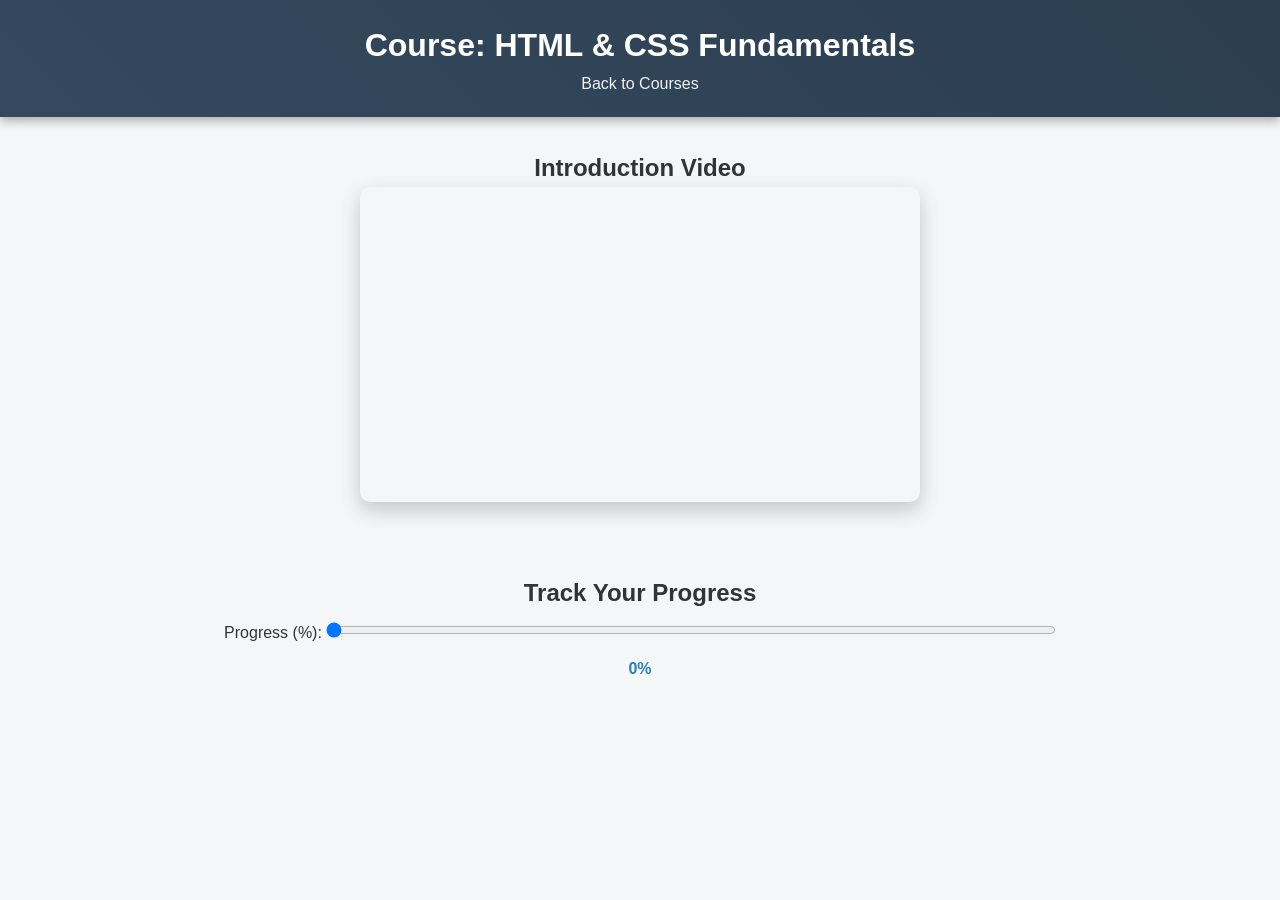
==== course.html @ 9c8f245c "Add files via upload" ====
<!DOCTYPE html>
<html lang="en">
<head>
  <meta charset="UTF-8" />
  <meta name="viewport" content="width=device-width, initial-scale=1.0"/>
  <title>HTML & CSS Course</title>
  <link rel="stylesheet" href="style.css"/>
  <link href="https://unpkg.com/aos@2.3.1/dist/aos.css" rel="stylesheet"/>
</head>
<body>
  <header>
    <h1 data-aos="fade-down">Course: HTML & CSS Fundamentals</h1>
    <nav data-aos="fade-up">
      <a href="index.html">Back to Courses</a>
    </nav>
  </header>

  <main>
    <section class="video-section" data-aos="zoom-in">
      <h2>Introduction Video</h2>
      <iframe width="560" height="315"
        src="https://www.youtube.com/embed/UB1O30fR-EE"
        title="HTML & CSS Video"
        frameborder="0"
        allowfullscreen>
      </iframe>
    </section>

    <section class="progress-tracker" data-aos="fade-up">
      <h2>Track Your Progress</h2>
      <label for="progress">Progress (%):</label>
      <input type="range" id="progress" min="0" max="100" value="0" />
      <span id="progressValue">0%</span>
    </section>
  </main>

  <script src="script.js"></script>
  <script src="https://unpkg.com/aos@2.3.1/dist/aos.js"></script>
  <script>AOS.init();</script>
</body>
</html>
---- style.css ----
* {
  margin: 0;
  padding: 0;
  box-sizing: border-box;
}

body {
  font-family: "Segoe UI", sans-serif;
  background-color: #f4f6f8;
  color: #333;
  line-height: 1.6;
}

header {
  background: linear-gradient(45deg, #34495e, #2c3e50);
  color: white;
  padding: 20px;
  text-align: center;
  box-shadow: 0 4px 10px rgba(0, 0, 0, 0.3);
}

nav a {
  margin: 0 12px;
  color: #f1f1f1;
  text-decoration: none;
  transition: color 0.3s ease;
}

nav a:hover {
  color: #1abc9c;
}

.course-list {
  padding: 2rem;
  display: grid;
  grid-template-columns: repeat(auto-fit, minmax(300px, 1fr));
  gap: 1.5rem;
}

.card {
  background: white;
  padding: 1rem;
  border-radius: 12px;
  box-shadow: 0 0 20px rgba(0,0,0,0.1);
  text-align: center;
  transition: transform 0.3s ease, box-shadow 0.3s ease;
}

.card:hover {
  transform: scale(1.03);
  box-shadow: 0 0 30px rgba(0,0,0,0.15);
}

.card img {
  max-width: 100%;
  height: 150px;
  object-fit: contain;
  border-radius: 8px;
  margin-bottom: 10px;
}

.card h3 {
  margin-top: 10px;
  color: #2c3e50;
}

.btn {
  display: inline-block;
  margin-top: 10px;
  padding: 10px 15px;
  background: #3498db;
  color: white;
  border-radius: 5px;
  text-decoration: none;
  transition: background 0.3s ease;
}

.btn:hover {
  background: #2980b9;
}

.video-section {
  padding: 2rem;
  text-align: center;
}

.video-section iframe {
  border-radius: 10px;
  box-shadow: 0 8px 20px rgba(0,0,0,0.2);
}

.progress-tracker {
  padding: 2rem;
  text-align: center;
}

input[type="range"] {
  width: 60%;
  margin-top: 10px;
}

#progressValue {
  display: block;
  margin-top: 10px;
  font-weight: bold;
  color: #2980b9;
}
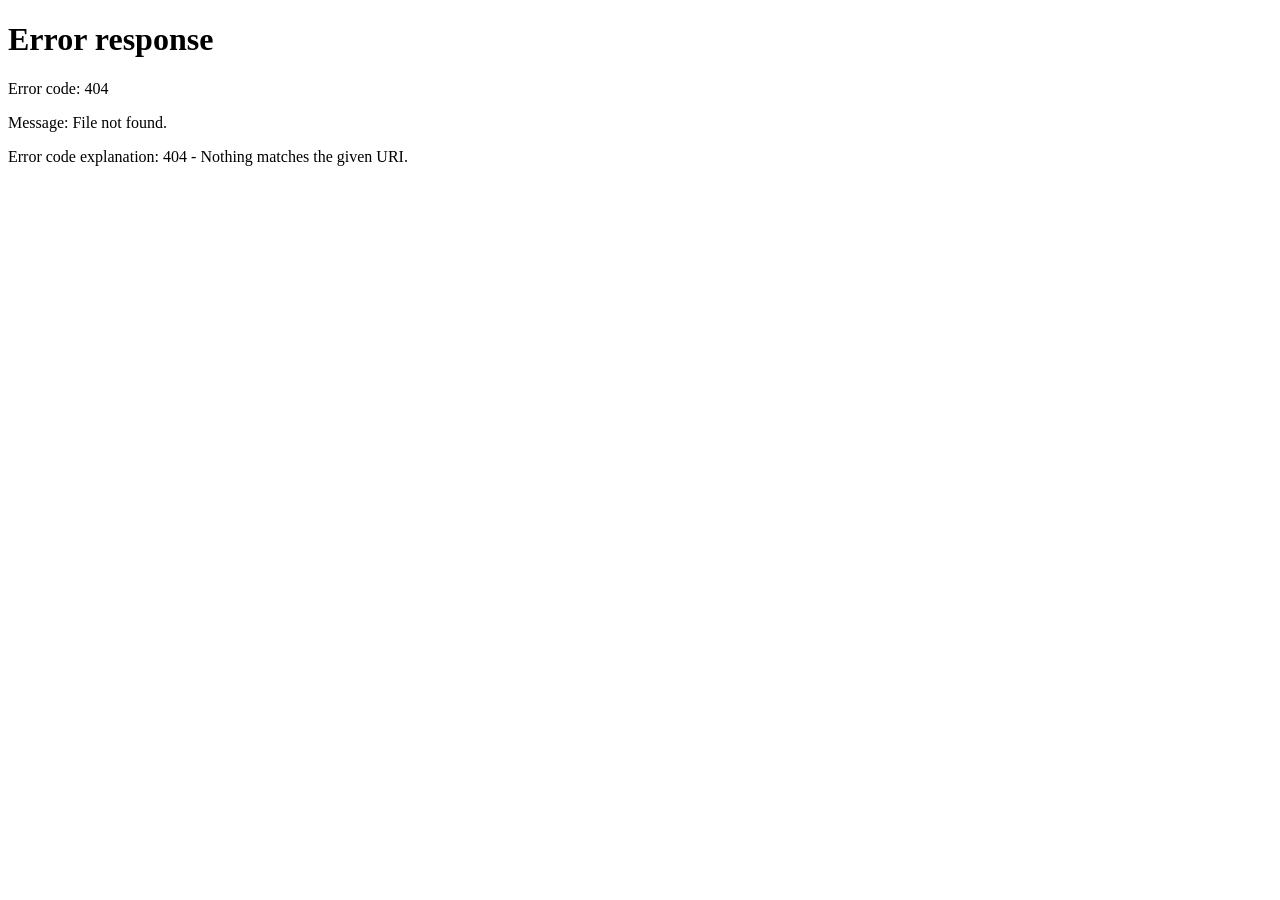
==== commit 3e034b3d: "course.html for course player functionality Updated course.html to create a course player page with " ====
--- a/course.html
+++ b/course.html
@@ -1,41 +1,118 @@
 <!DOCTYPE html>
 <html lang="en">
 <head>
-  <meta charset="UTF-8" />
-  <meta name="viewport" content="width=device-width, initial-scale=1.0"/>
-  <title>HTML & CSS Course</title>
-  <link rel="stylesheet" href="style.css"/>
-  <link href="https://unpkg.com/aos@2.3.1/dist/aos.css" rel="stylesheet"/>
+  <meta charset="UTF-8">
+  <title>Course Player</title>
+  <link rel="stylesheet" href="style.css">
+
+  <style>
+    .learning-container {
+      display: flex;
+      flex-direction: column;
+      align-items: center;
+      padding: 40px;
+      gap: 30px;
+    }
+
+    #player {
+      width: 90%;
+      max-width: 1000px;
+      height: 520px;
+      border-radius: 12px;
+      box-shadow: 0 10px 25px rgba(0,0,0,0.25);
+    }
+
+    progress {
+      width: 350px;
+      height: 22px;
+    }
+  </style>
 </head>
 <body>
-  <header>
-    <h1 data-aos="fade-down">Course: HTML & CSS Fundamentals</h1>
-    <nav data-aos="fade-up">
-      <a href="index.html">Back to Courses</a>
-    </nav>
-  </header>
 
-  <main>
-    <section class="video-section" data-aos="zoom-in">
-      <h2>Introduction Video</h2>
-      <iframe width="560" height="315"
-        src="https://www.youtube.com/embed/UB1O30fR-EE"
-        title="HTML & CSS Video"
-        frameborder="0"
-        allowfullscreen>
-      </iframe>
-    </section>
+<header class="page-header">
+  <h1 id="courseTitle"></h1>
+  <a href="courses.html">Back to Courses</a>
+</header>
 
-    <section class="progress-tracker" data-aos="fade-up">
-      <h2>Track Your Progress</h2>
-      <label for="progress">Progress (%):</label>
-      <input type="range" id="progress" min="0" max="100" value="0" />
-      <span id="progressValue">0%</span>
-    </section>
-  </main>
+<main class="learning-container">
+  <div id="player"></div>
 
-  <script src="script.js"></script>
-  <script src="https://unpkg.com/aos@2.3.1/dist/aos.js"></script>
-  <script>AOS.init();</script>
+  <div>
+    <h3>Progress</h3>
+    <progress id="progressBar" value="0" max="100"></progress>
+    <div id="progressText">0%</div>
+  </div>
+</main>
+
+<script src="https://www.youtube.com/iframe_api"></script>
+
+<script>
+  const params = new URLSearchParams(window.location.search);
+  const course = params.get("course");
+
+  const courses = {
+    html: {
+      title: "HTML & CSS Fundamentals",
+      videoId: "UB1O30fR-EE"
+    },
+    js: {
+      title: "JavaScript Essentials",
+      videoId: "W6NZfCO5SIk"
+    }
+  };
+
+  if (!courses[course]) {
+    alert("Course not found");
+    window.location.href = "courses.html";
+  }
+
+  document.getElementById("courseTitle").textContent =
+    courses[course].title;
+
+  /* SAVE LEARNING HISTORY */
+  const history = JSON.parse(localStorage.getItem("learningHistory")) || [];
+  history.push({
+    name: courses[course].title,
+    time: new Date().toLocaleString()
+  });
+  localStorage.setItem("learningHistory", JSON.stringify(history));
+
+  let player;
+  let timer = null;
+
+  function onYouTubeIframeAPIReady() {
+    player = new YT.Player("player", {
+      videoId: courses[course].videoId,
+      events: {
+        onStateChange: onPlayerStateChange
+      }
+    });
+  }
+
+  function onPlayerStateChange(event) {
+    if (event.data === YT.PlayerState.PLAYING) {
+      startProgress();
+    } else {
+      stopProgress();
+    }
+  }
+
+  function startProgress() {
+    stopProgress();
+    timer = setInterval(() => {
+      const percent = Math.floor(
+        (player.getCurrentTime() / player.getDuration()) * 100
+      );
+      document.getElementById("progressBar").value = percent;
+      document.getElementById("progressText").textContent = percent + "%";
+    }, 500);
+  }
+
+  function stopProgress() {
+    if (timer) clearInterval(timer);
+  }
+</script>
+
 </body>
 </html>
